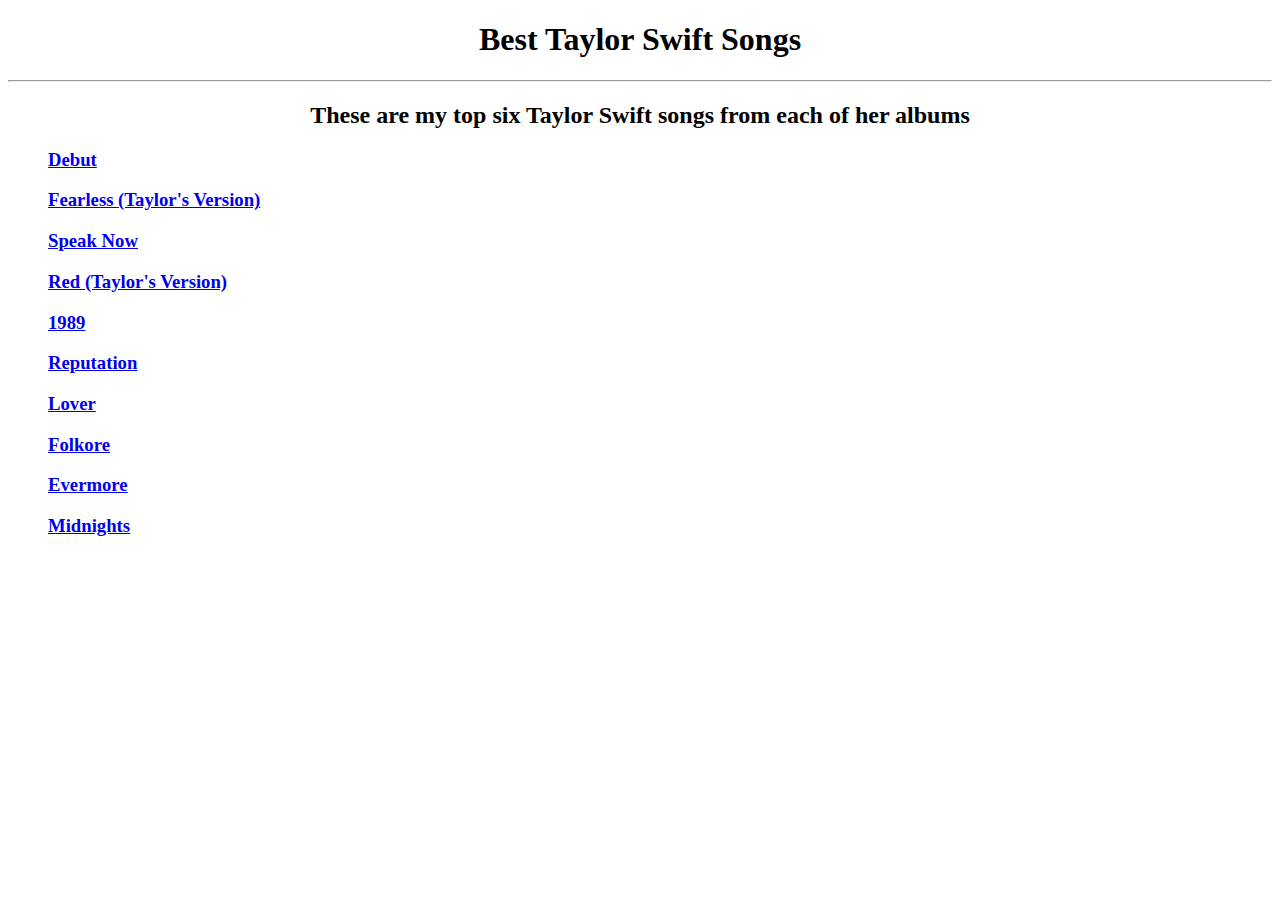
==== index.html @ 0563e18f "Add files via upload" ====
<!DOCTYPE html>
<html>
<head>
<title>Best Taylor Swift Songs</title>
<link href="style.css" type="text/css" rel="stylesheet" />
</head>
<body id="HomePage">
<center><h1>Best Taylor Swift Songs</h2></center>
<hr>
<center><h2>These are my top six Taylor Swift songs from each of her albums</h3></center>
<ol>
    <h3><a href ="Debut.html">Debut</a></h4>
    <h3><a href ="FearlessTaylorsVersion.html">Fearless (Taylor's Version)</a></h4>
    <h3><a href ="SpeakNow.html">Speak Now</a></h4> 
    <h3><a href ="RedTaylorsVersion.html">Red (Taylor's Version)</a></h4> 
    <h3><a href ="A1989.html">1989</a></h4>  
    <h3><a href ="Reputation.html">Reputation</a></h4>
    <h3><a href ="Lover.html">Lover</a></h4>
    <h3><a href ="folklore.html">Folkore</a></h4>
    <h3><a href ="evermore.html">Evermore</a></h4>
    <h3><a href ="Midnights.html">Midnights</a></h4>
 



</ol>


</body>
</html>
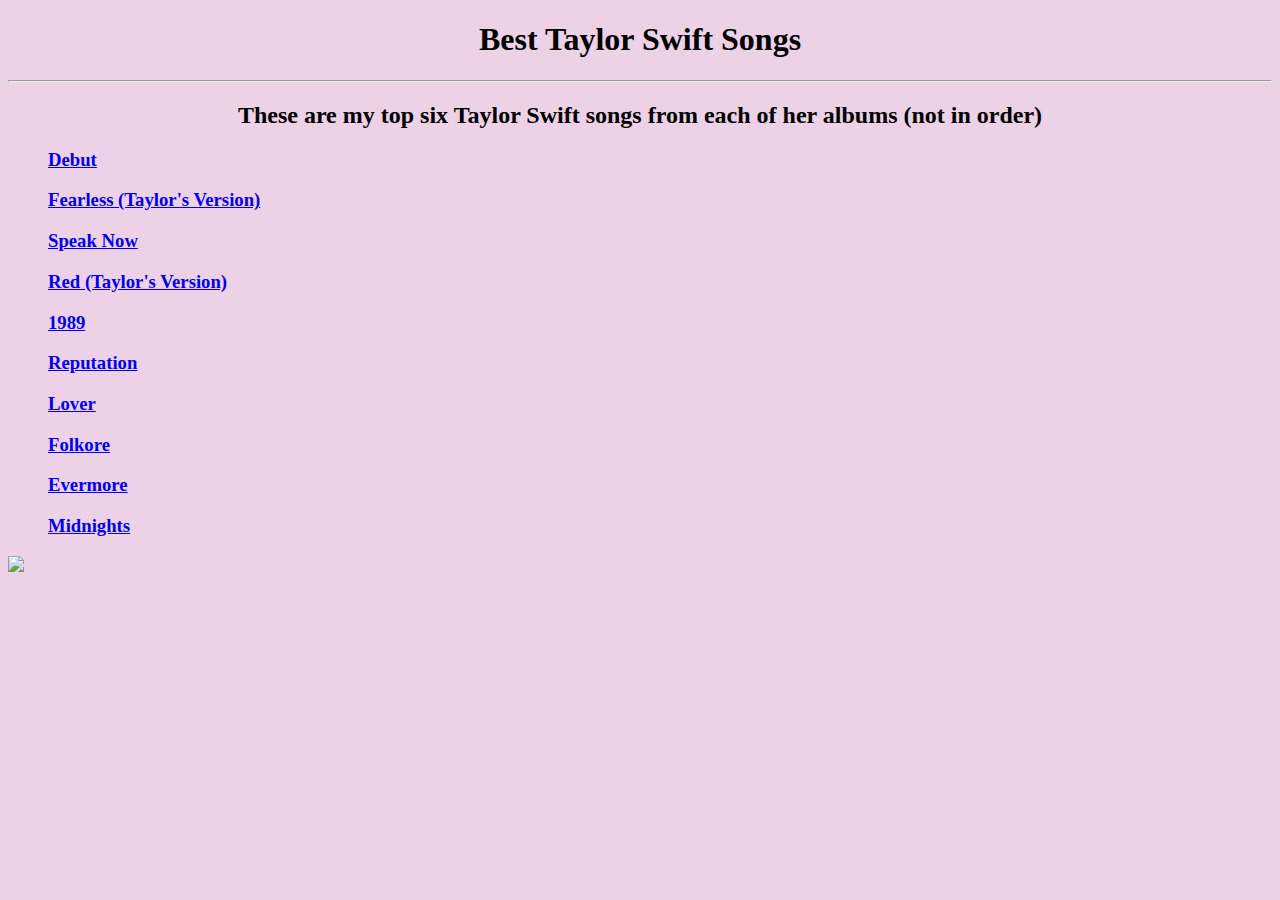
==== commit 44592907: "Add files via upload" ====
--- a/index.html
+++ b/index.html
@@ -7,7 +7,7 @@
 <body id="HomePage">
 <center><h1>Best Taylor Swift Songs</h2></center>
 <hr>
-<center><h2>These are my top six Taylor Swift songs from each of her albums</h3></center>
+<center><h2>These are my top six Taylor Swift songs from each of her albums (not in order)</h3></center>
 <ol>
     <h3><a href ="Debut.html">Debut</a></h4>
     <h3><a href ="FearlessTaylorsVersion.html">Fearless (Taylor's Version)</a></h4>
@@ -19,12 +19,11 @@
     <h3><a href ="folklore.html">Folkore</a></h4>
     <h3><a href ="evermore.html">Evermore</a></h4>
     <h3><a href ="Midnights.html">Midnights</a></h4>
- 
 
 
 
 </ol>
-
+    <img src= "Taylor-Swift-Arlington.jpeg"/>
 
 </body>
 </html>--- a/style.css
+++ b/style.css
@@ -0,0 +1,39 @@
+#HomePage {
+	background-color: #edd1e7;
+}
+
+#Debut {
+	background-color: #d9ffcc;
+}
+#FearlessTaylorsVersion {
+	background-color: #ffffcc;
+}
+#SpeakNow {
+	background-color: #d9ccff	;
+}
+#RedTaylorsVersion {
+	background-color: #ffcccc;
+}
+#A1989 {
+	background-color: #ccf2ff;
+}
+#Reputation {
+	background-color: #000000;
+	
+}
+#Lover {
+	background-color: #ffccff;
+}
+#folklore {
+	background-color: #e6e6e6;
+}
+#evermore {
+	background-color: #ffe6cc;
+}
+#Midnights {
+	background-color: #8585e0;
+}
+
+.whiteText {
+	color:white;
+}
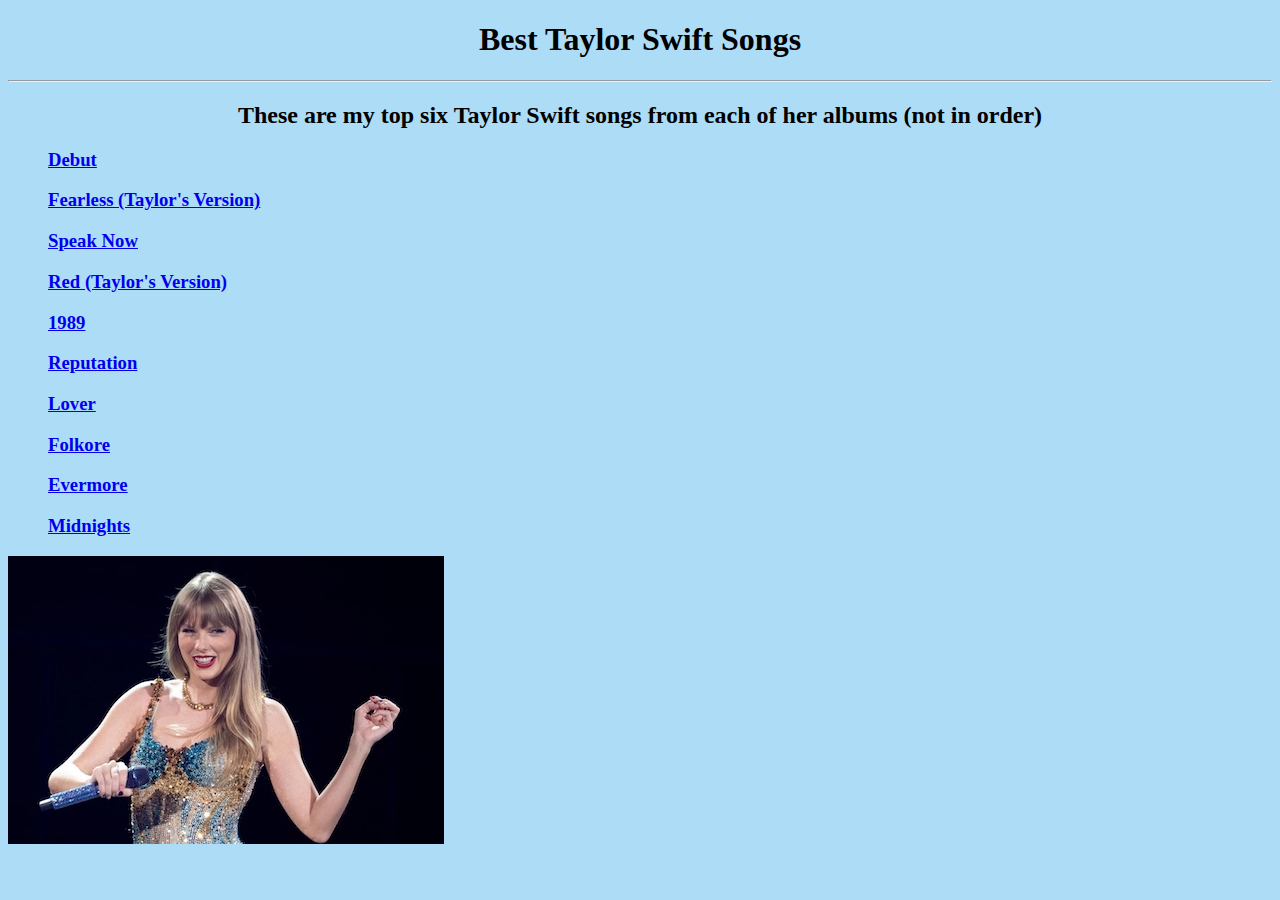
==== commit dce01729: "Add files via upload" ====
--- a/index.html
+++ b/index.html
@@ -8,6 +8,7 @@
 <center><h1>Best Taylor Swift Songs</h2></center>
 <hr>
 <center><h2>These are my top six Taylor Swift songs from each of her albums (not in order)</h3></center>
+
 <ol>
     <h3><a href ="Debut.html">Debut</a></h4>
     <h3><a href ="FearlessTaylorsVersion.html">Fearless (Taylor's Version)</a></h4>
@@ -23,7 +24,7 @@
 
 
 </ol>
-    <img src= "Taylor-Swift-Arlington.jpeg"/>
+    <img src= "TaylorSwift.jpg"/>
 
 </body>
 </html>--- a/style.css
+++ b/style.css
@@ -1,5 +1,5 @@
 #HomePage {
-	background-color: #edd1e7;
+	background-color: #addcf7;
 }
 
 #Debut {
